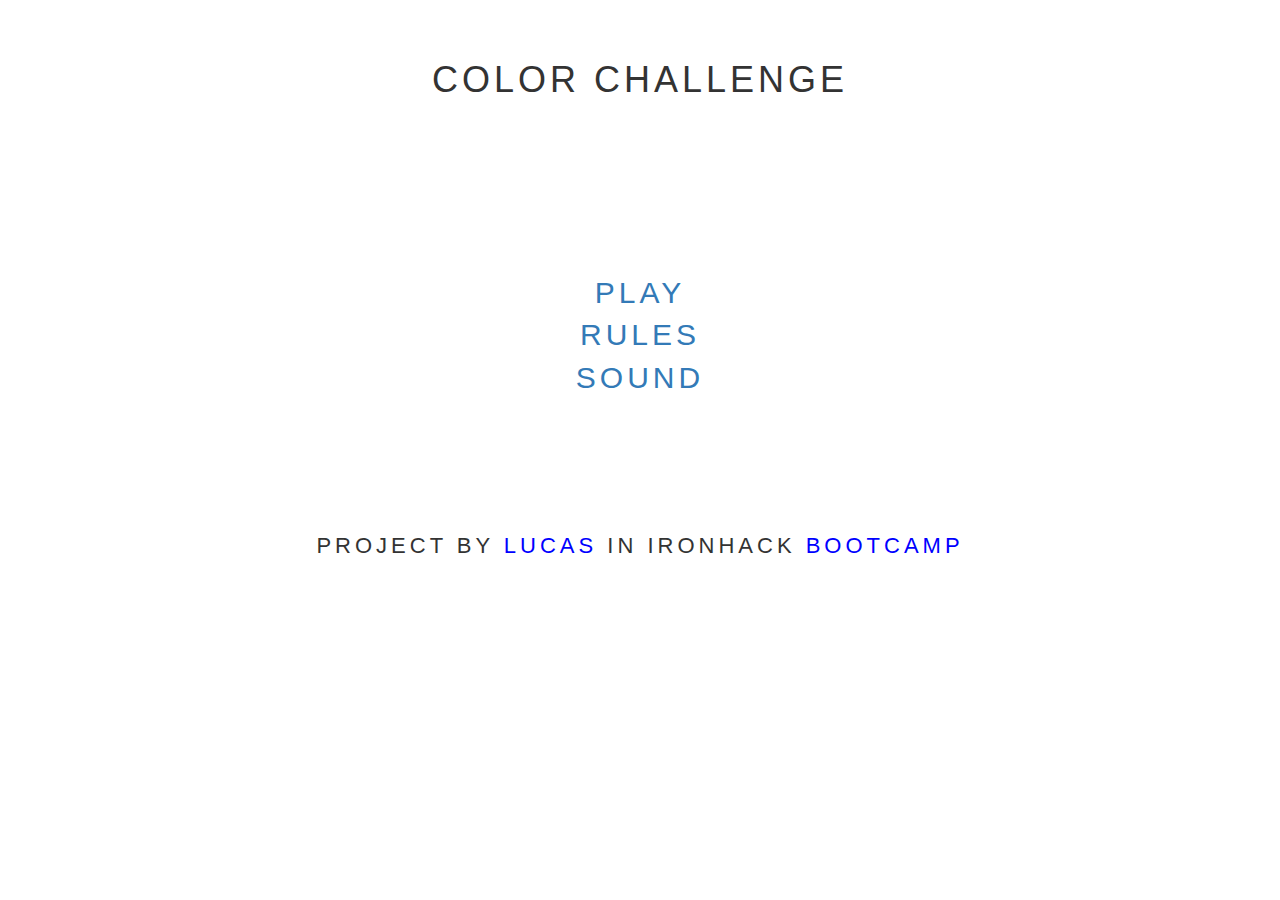
==== index.html @ 1034b1ee "done" ====
<!DOCTYPE html>
<html lang="en">
	<head>
		<meta charset="UTF-8" />
		<meta http-equiv="X-UA-Compatible" content="IE=edge,chrome=1">
    <meta name="viewport" content="width=device-width, initial-scale=1.0, user-scalable=0">

		<title>COLOR Challenge</title>

<!-- Links -->
		<link rel="shortcut icon" href="img/favicon.ico">
		<link rel="stylesheet" type="text/css" href="css/styles.css" />
    <link href="https://fonts.googleapis.com/css?family=Open+Sans:300,600" rel="stylesheet">
    <link rel="stylesheet" href="https://maxcdn.bootstrapcdn.com/bootstrap/3.3.7/css/bootstrap.min.css">
    <script src="https://ajax.googleapis.com/ajax/libs/jquery/1.12.4/jquery.min.js"></script>
    <script src="https://maxcdn.bootstrapcdn.com/bootstrap/3.3.7/js/bootstrap.min.js"></script>
<!-- Scripts -->
    <script src="lib/jquery-3.1.1.min.js"></script>
    <script type="text/javascript" src="lib/ion.sound-3.0.7/ion.sound.min.js"></script>
    <script src="https://ajax.googleapis.com/ajax/libs/jquery/3.1.1/jquery.min.js"></script>
    
	</head>

  <body>
      <section class="container">
        <h1>COLOR Challenge</h1>
        <img class="border" src="" alt="">
        <img class="border2" src="" alt="">
        <img class="border3" src="" alt="">
        
        <ul class="list">
          <li><a href="game.html" class="play-game">Play</a></li>
          <li><a data-toggle="modal" href="#rules">Rules</a></li>
          <li><a href="#">Sound</a></li>
        </ul>

        <!-- Modal -->
        <div class="modal fade" id="rules">
            <div class="modal-dialog" role="document">
              <div class="modal-content">
                <div class="modal-header">
                  <h3 class="modal-title">Rules</h3>
                  <button type="button" class="close" data-dismiss="modal" aria-label="Close">
                    <span aria-hidden="true">&times;</span>
                  </button>
                </div>
                <div class="modal-body">
                    <ul>
                      <li class="rule">Choose the color that is the best option.</li>
                      <li class="rule">You have 3 lives or start over again.</li>
                      <li class="rule">If you feel stuck, you can ask for help (Hint!)</li>
                    </ul>
                </div>

              </div>
            </div>
          </div>
      <!-- / Modal -->

      </section>

      <footer>
				<div class="copyright">
					<p>Project by <a href="https://github.com/luquifb" target="_blank">Lucas</a> in Ironhack<a href="https://www.ironhack.com/en/web-development-bootcamp" target="_blank"> Bootcamp</a></p>
				</div>
      </footer>

  <!-- Scripts -->
        <script src="js/app.js"></script>
        <script src="js/game.js"></script>
    </body>
</html>
---- css/styles.css ----
@import url('https://fonts.googleapis.com/css?family=Open+Sans|Roboto');

/* body {
  position: absolute;
  margin: 100px 400px;
  font-family: 'Roboto', sans-serif;
  padding: 50px;
} */

body {
  font-family: sans-serif;
  text-transform: uppercase;
  letter-spacing: 4px;
  font-weight: 100;
  text-align: center;
  padding-top: 40px;
  font-size: 25px;
}

h1 {
  font-size: 60px;
  text-align: center;
  /* border: 5px solid black;
  padding: 20px;
  color: #FFF; */
}

h2 {
  font-size: 40px;
  text-align: center;
}

h3 {
  font-size: 30px;
  text-align: center;
}

h4 {
  font-size: 25px;
  margin-top: 40px;
}

/* .container {
  position: relative;
  display: inline-block;
} */

/* #container-color {
  text-align: center;
  color: #ffffff;
  font-family: 'Roboto', sans-serif;
  font-weight: bolder;
  text-transform: uppercase;
  transition: 1s;
} */

.list {
  position: relative;
  list-style-type: none;
  font-size: 30px;
  margin: 60px 400px;
  /* border: 2px solid black; */
  padding: 20px 0;
}

.border {
  border: 1px solid white;
  padding: 30px;
  margin: 10px;
  position: inline-block;
  border-radius: 50%;
}
.border2 {
  border: 1px solid white;
  padding: 30px;
  margin: 10px;
  position: inline-block;
  border-radius: 50%;
}
.border3 {
  border: 1px solid white;
  padding: 30px;
  margin: 10px;
  position: inline-block;
  border-radius: 50%;
}

.list > a {
  color: #FFF;
  
}

.rule {
  padding: 20px;
}

span {
  padding: 3px;
}

article {
  padding: 10px;
  /* margin: auto; */
  /* text-align: center; */
  height: 48px;
  /* width: 300px; */
  margin-bottom: 40px;
  margin-top: 60px;
}

.colors {
  padding: 10px;
  margin-top: 60px;
}

.colors-2 {
  padding: 10px;
  margin-top: 40px;
}

.btn {
  display: inline-block;
  margin-top: 20px;
  border: 1px solid;
  border-radius: 50%;
  color: #000;
  font-size: 30px;
  width: 150px;
  padding: 5px;
}

/* .btn-2 {
  border-radius: 50%;
  width: 125px;
  padding: 5px;
} */

.circle {
  border-radius: 50%;
  width: 125px;
  height: 125px;
}

.options {
  margin-top: 200px;
}

.options-2 {
  margin: 20px 0;
}

.extras {
  display: inline;  
  margin-top: 30px;
}

.extras-2 {
  margin-top: 100px;
}

.red {
  background: #FF0000;  
}

.blue {
  background: #0000FF;
}

.green {
  background: #00FF00;  
}

.cyan {
  background: #00FFFF;
}

.black {
  background: #000000;
}

.white {
  background: #FFFFFF;
}

.yellow {
  background: #FFFF00;
}

.violet {
  background: #FF00FF;
}

.align {
  text-align: center;
}

footer {
  margin: 50px 0 30px 0;
  font-size: 22px;
}

footer a{
  color: #0000FF;  
}

.help {
  color: red;
}

/* Bouncing colors */
.bouncing-color,
.bouncing-color::before,
.bouncing-color::after {
  left: 35%;
  top: 50%;
  margin-left: -35px;
  margin-top: -50px;
  position: absolute;
  vertical-align: middle;
  background: #00FF00;
  width: 100px;
  height: 100px;
  border-radius: 50%;
}

.bouncing-color::before {
  content: "";
  animation: bounce 1.5s infinite;
}
.bouncing-color::after {
  content: "";
  animation: bounce 1.5s -0.4s infinite;
}

.bouncing-color-2,
.bouncing-color-2::before,
.bouncing-color-2::after {
  left: 65%;
  top: 50%;
  margin-left: -65px;
  margin-top: -50px;
  position: absolute;
  vertical-align: middle;
  background: #0000FF;
  width: 100px;
  height: 100px;
  border-radius: 50%;
}

.bouncing-color-2::before {
  content: "";
  animation: bounce 1.5s infinite;
}
.bouncing-color-2::after {
  content: "";
  animation: bounce 1.5s -0.4s infinite;
}

.bouncing-color-3,
.bouncing-color-3::before,
.bouncing-color-3::after {
  left: 30%;
  top: 80%;
  margin-left: -30px;
  margin-top: -80px;
  position: absolute;
  vertical-align: middle;
  background: #FF0000;
  width: 100px;
  height: 100px;
  border-radius: 50%;
}

.bouncing-color-3::before {
  content: "";
  animation: bounce 1.5s infinite;
}
.bouncing-color-3::after {
  content: "";
  animation: bounce 1.5s -0.4s infinite;
}

.bouncing-color-4,
.bouncing-color-4::before,
.bouncing-color-4::after {
  left: 50%;
  top: 80%;
  margin-left: -50px;
  margin-top: -80px;
  position: absolute;
  vertical-align: middle;
  background: #00FF00;
  width: 100px;
  height: 100px;
  border-radius: 50%;
}

.bouncing-color-4::before {
  content: "";
  animation: bounce 1.5s infinite;
}
.bouncing-color-4::after {
  content: "";
  animation: bounce 1.5s -0.4s infinite;
}

.bouncing-color-5,
.bouncing-color-5::before,
.bouncing-color-5::after {
  left: 70%;
  top: 80%;
  margin-left: -70px;
  margin-top: -80px;
  position: absolute;
  vertical-align: middle;
  background: #00FFFF;
  width: 100px;
  height: 100px;
  border-radius: 50%;
}

.bouncing-color-5::before {
  content: "";
  animation: bounce 1.5s infinite;
}
.bouncing-color-5::after {
  content: "";
  animation: bounce 1.5s -0.4s infinite;
}

/* Keyframes */
@-webkit-keyframes bounce {
  0% {
    transform: scale(0.8);
    -webkit-transform: scale(0.8);
    opacity: 1;
  }
  100% {
    transform: scale(2);
    -webkit-transform: scale(2);
    opacity: 0;
  }
}

/* Button effects */
.red-shutter-in-horizontal {
  display: inline-block;
  vertical-align: middle;
  -webkit-transform: perspective(1px) translateZ(0);
  transform: perspective(1px) translateZ(0);
  box-shadow: 0 0 1px transparent;
  position: relative;
  background: #FF0000;
  -webkit-transition-property: color;
  transition-property: color;
  -webkit-transition-duration: 0.3s;
  transition-duration: 0.3s;
}

.red-shutter-in-horizontal:before {
  content: "";
  position: absolute;
  z-index: -1;
  top: 0;
  bottom: 0;
  left: 0;
  right: 0;
  background: #FFF;
  -webkit-transform: scaleX(1);
  transform: scaleX(1);
  -webkit-transform-origin: 50%;
  transform-origin: 50%;
  -webkit-transition-property: transform;
  transition-property: transform;
  -webkit-transition-duration: 0.3s;
  transition-duration: 0.3s;
  -webkit-transition-timing-function: ease-out;
  transition-timing-function: ease-out;
}

.red-shutter-in-horizontal:hover, .red-shutter-in-horizontal:focus, .red-shutter-in-horizontal:active {
  color: white;
}
.red-shutter-in-horizontal:hover:before, .red-shutter-in-horizontal:focus:before, .red-shutter-in-horizontal:active:before {
  -webkit-transform: scaleX(0);
  transform: scaleX(0);
}


.cyan-shutter-in-horizontal {
  display: inline-block;
  vertical-align: middle;
  -webkit-transform: perspective(1px) translateZ(0);
  transform: perspective(1px) translateZ(0);
  box-shadow: 0 0 1px transparent;
  position: relative;
  background: #00FFFF;
  -webkit-transition-property: color;
  transition-property: color;
  -webkit-transition-duration: 0.3s;
  transition-duration: 0.3s;
}

.cyan-shutter-in-horizontal:before {
  content: "";
  position: absolute;
  z-index: -1;
  top: 0;
  bottom: 0;
  left: 0;
  right: 0;
  background: #FFF;
  -webkit-transform: scaleX(1);
  transform: scaleX(1);
  -webkit-transform-origin: 50%;
  transform-origin: 50%;
  -webkit-transition-property: transform;
  transition-property: transform;
  -webkit-transition-duration: 0.3s;
  transition-duration: 0.3s;
  -webkit-transition-timing-function: ease-out;
  transition-timing-function: ease-out;
}

.cyan-shutter-in-horizontal:hover, .cyan-shutter-in-horizontal:focus, .cyan-shutter-in-horizontal:active {
  color: white;
}
.cyan-shutter-in-horizontal:hover:before, .cyan-shutter-in-horizontal:focus:before, .cyan-shutter-in-horizontal:active:before {
  -webkit-transform: scaleX(0);
  transform: scaleX(0);
}

.yellow-shutter-in-horizontal {
  display: inline-block;
  vertical-align: middle;
  -webkit-transform: perspective(1px) translateZ(0);
  transform: perspective(1px) translateZ(0);
  box-shadow: 0 0 1px transparent;
  position: relative;
  background: #FFFF00;
  -webkit-transition-property: color;
  transition-property: color;
  -webkit-transition-duration: 0.3s;
  transition-duration: 0.3s;
}

.yellow-shutter-in-horizontal:before {
  content: "";
  position: absolute;
  z-index: -1;
  top: 0;
  bottom: 0;
  left: 0;
  right: 0;
  background: #FFF;
  -webkit-transform: scaleX(1);
  transform: scaleX(1);
  -webkit-transform-origin: 50%;
  transform-origin: 50%;
  -webkit-transition-property: transform;
  transition-property: transform;
  -webkit-transition-duration: 0.3s;
  transition-duration: 0.3s;
  -webkit-transition-timing-function: ease-out;
  transition-timing-function: ease-out;
}

.yellow-shutter-in-horizontal:hover, .yellow-shutter-in-horizontal:focus, .yellow-shutter-in-horizontal:active {
  color: white;
}
.yellow-shutter-in-horizontal:hover:before, .yellow-shutter-in-horizontal:focus:before, .yellow-shutter-in-horizontal:active:before {
  -webkit-transform: scaleX(0);
  transform: scaleX(0);
}
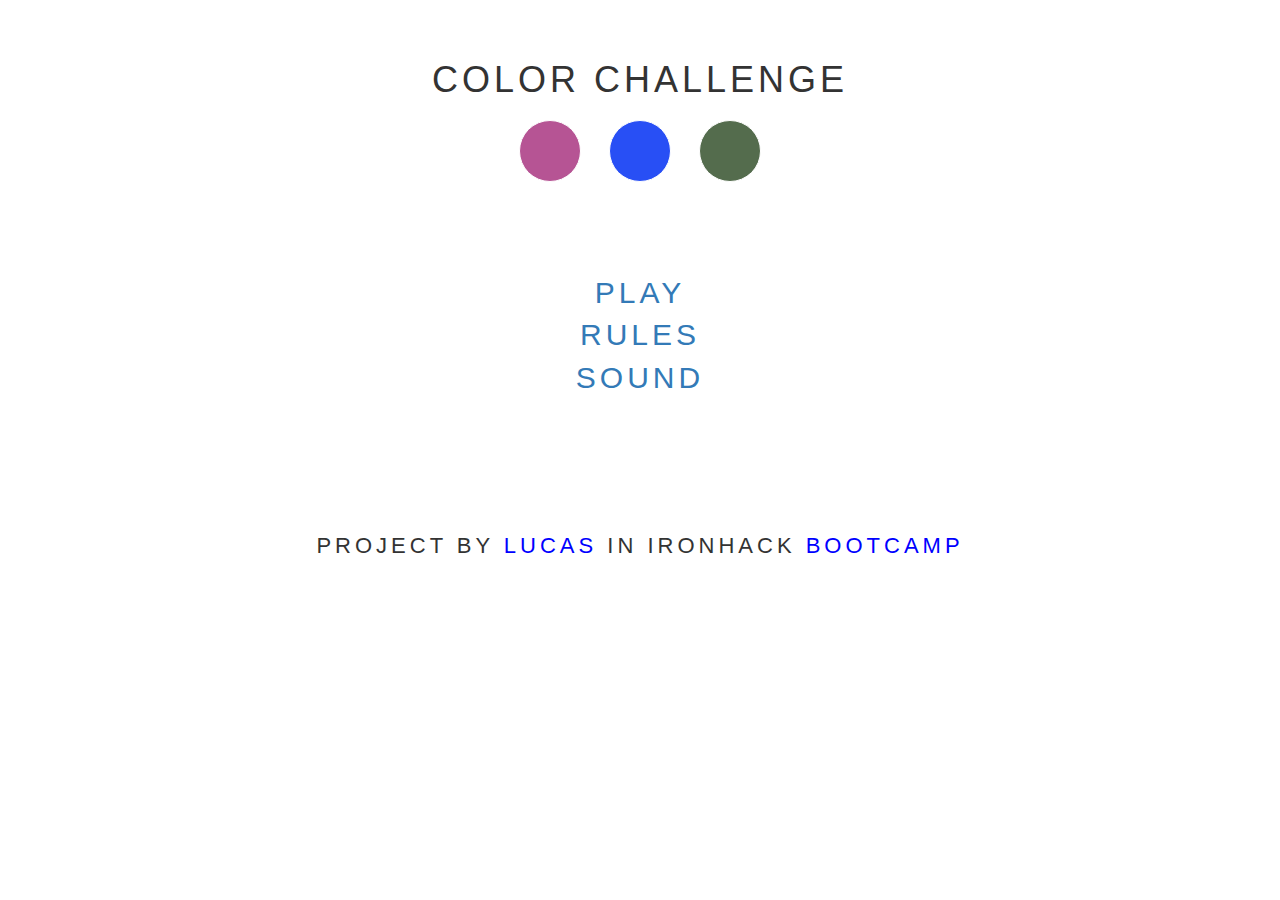
==== commit 096255b5: "colores de circulos aleatorios" ====
--- a/index.html
+++ b/index.html
@@ -8,7 +8,7 @@
 		<title>COLOR Challenge</title>
 
 <!-- Links -->
-		<link rel="shortcut icon" href="img/favicon.ico">
+		<!-- <link rel="shortcut icon" href="img/favicon.ico"> -->
 		<link rel="stylesheet" type="text/css" href="css/styles.css" />
     <link href="https://fonts.googleapis.com/css?family=Open+Sans:300,600" rel="stylesheet">
     <link rel="stylesheet" href="https://maxcdn.bootstrapcdn.com/bootstrap/3.3.7/css/bootstrap.min.css">
@@ -16,8 +16,11 @@
     <script src="https://maxcdn.bootstrapcdn.com/bootstrap/3.3.7/js/bootstrap.min.js"></script>
 <!-- Scripts -->
     <script src="lib/jquery-3.1.1.min.js"></script>
-    <script type="text/javascript" src="lib/ion.sound-3.0.7/ion.sound.min.js"></script>
     <script src="https://ajax.googleapis.com/ajax/libs/jquery/3.1.1/jquery.min.js"></script>
+
+    <!-- Lodash -->
+    <script src="https://cdnjs.cloudflare.com/ajax/libs/lodash.js/4.16.4/lodash.js"></script>
+    
     
 	</head>
 
@@ -66,7 +69,10 @@
       </footer>
 
   <!-- Scripts -->
+  
         <script src="js/app.js"></script>
         <script src="js/game.js"></script>
+        <script src="js/colors.js"></script>
+        
     </body>
 </html>
--- a/css/styles.css
+++ b/css/styles.css
@@ -110,7 +110,8 @@
 
 .colors {
   padding: 10px;
-  margin-top: 60px;
+  margin-top: 40px;
+  position: relative;
 }
 
 .colors-2 {
@@ -158,35 +159,35 @@
   margin-top: 100px;
 }
 
-.red {
+.Red {
   background: #FF0000;  
 }
 
-.blue {
+.Blue {
   background: #0000FF;
 }
 
-.green {
+.Green {
   background: #00FF00;  
 }
 
-.cyan {
+.Cian {
   background: #00FFFF;
 }
 
-.black {
+.Black {
   background: #000000;
 }
 
-.white {
+.White {
   background: #FFFFFF;
 }
 
-.yellow {
+.Yellow {
   background: #FFFF00;
 }
 
-.violet {
+.Violet {
   background: #FF00FF;
 }
 
@@ -471,4 +472,37 @@
 .yellow-shutter-in-horizontal:hover:before, .yellow-shutter-in-horizontal:focus:before, .yellow-shutter-in-horizontal:active:before {
   -webkit-transform: scaleX(0);
   transform: scaleX(0);
-}+}
+
+#counter {
+  border-radius: 50%;
+  box-sizing: border-box;
+  color: #FF0000;
+  font-family: Arial;
+  font-size: 100px;
+  line-height: 200px;
+  height: 200px;
+  margin-top: -100px;
+  margin-left: -108px;
+  position: absolute;
+  left: 90%;
+  text-align: center;
+  top: 10%;
+  width: 200px;
+}
+
+.color-block {
+  width: 80px;
+  height: 80px;
+  border-radius: 50%;
+}
+
+.position-1 {
+  position: relative;
+  margin-left: 50px;
+}
+
+.position-2 {
+  position: relative;
+  margin-left: 150px;
+}
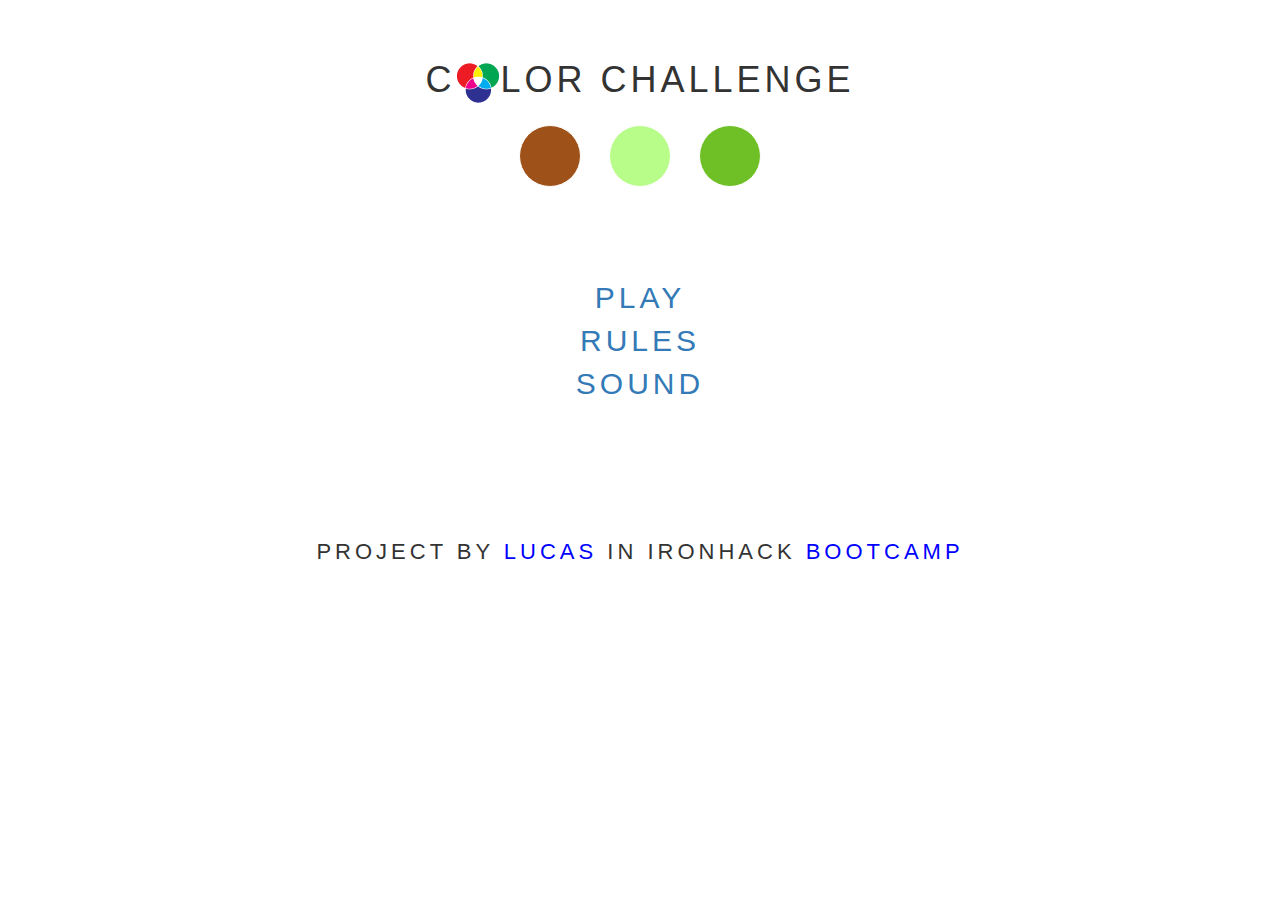
==== commit 1853544d: "get the correct answer and generate new challenge" ====
--- a/index.html
+++ b/index.html
@@ -4,19 +4,16 @@
 		<meta charset="UTF-8" />
 		<meta http-equiv="X-UA-Compatible" content="IE=edge,chrome=1">
     <meta name="viewport" content="width=device-width, initial-scale=1.0, user-scalable=0">
-
-		<title>COLOR Challenge</title>
+    
+    <title>COLOR Challenge</title>
 
 <!-- Links -->
-		<!-- <link rel="shortcut icon" href="img/favicon.ico"> -->
+    <link rel=icon href=img/favicon.png sizes="32x32" type="image/png">
 		<link rel="stylesheet" type="text/css" href="css/styles.css" />
     <link href="https://fonts.googleapis.com/css?family=Open+Sans:300,600" rel="stylesheet">
     <link rel="stylesheet" href="https://maxcdn.bootstrapcdn.com/bootstrap/3.3.7/css/bootstrap.min.css">
     <script src="https://ajax.googleapis.com/ajax/libs/jquery/1.12.4/jquery.min.js"></script>
     <script src="https://maxcdn.bootstrapcdn.com/bootstrap/3.3.7/js/bootstrap.min.js"></script>
-<!-- Scripts -->
-    <script src="lib/jquery-3.1.1.min.js"></script>
-    <script src="https://ajax.googleapis.com/ajax/libs/jquery/3.1.1/jquery.min.js"></script>
 
     <!-- Lodash -->
     <script src="https://cdnjs.cloudflare.com/ajax/libs/lodash.js/4.16.4/lodash.js"></script>
@@ -26,7 +23,7 @@
 
   <body>
       <section class="container">
-        <h1>COLOR Challenge</h1>
+        <h1>C<img src="img/color-logo.png" alt="Color Challenge logo">LOR Challenge</h1>
         <img class="border" src="" alt="">
         <img class="border2" src="" alt="">
         <img class="border3" src="" alt="">
--- a/css/styles.css
+++ b/css/styles.css
@@ -58,7 +58,7 @@
   position: relative;
   list-style-type: none;
   font-size: 30px;
-  margin: 60px 400px;
+  margin: 60px 10px;
   /* border: 2px solid black; */
   padding: 20px 0;
 }
@@ -143,7 +143,7 @@
 }
 
 .options {
-  margin-top: 200px;
+  margin-top: 125px;
 }
 
 .options-2 {
@@ -153,6 +153,7 @@
 .extras {
   display: inline;  
   margin-top: 30px;
+  padding: 25px;
 }
 
 .extras-2 {
@@ -190,6 +191,35 @@
 .Violet {
   background: #FF00FF;
 }
+
+.Orange {
+  background: #FF9900;
+}
+
+.Red-Orange {
+  background: #FF4500;
+}
+
+.Orange-Yellow {
+  background: #FFCC00;
+}
+
+.Green-Yellow {
+  background: #ADFF2F;
+}
+
+.Green-Blue {
+  background: #00FFFF;
+}
+
+.Blue-Violet {
+  background: #8A2BE2;
+}
+
+.Red-Violet {
+  background: #C71585;
+}
+
 
 .align {
   text-align: center;
@@ -491,7 +521,7 @@
   width: 200px;
 }
 
-.color-block {
+.circle {
   width: 80px;
   height: 80px;
   border-radius: 50%;
@@ -499,10 +529,38 @@
 
 .position-1 {
   position: relative;
-  margin-left: 50px;
+  left: 35%;
+  top: 80px;
+  margin-left: -35px;
+  margin-top: -50px;
 }
 
 .position-2 {
   position: relative;
-  margin-left: 150px;
-}
+  left: 65%;
+  top: 50px;
+  margin-left: -65px;
+  margin-top: -50px;
+}
+
+.operator {
+  /* font-size: 30px; */
+  color: red;
+}
+
+#timer-container {
+  padding-top: 30px;
+}
+
+#timer {
+  margin:10px 0 0 0;
+  border:none;
+  font-size:30px;
+}
+
+#timer-subheader {
+  margin:0;
+  padding:0;
+  border:none;
+  font-size:12px;
+}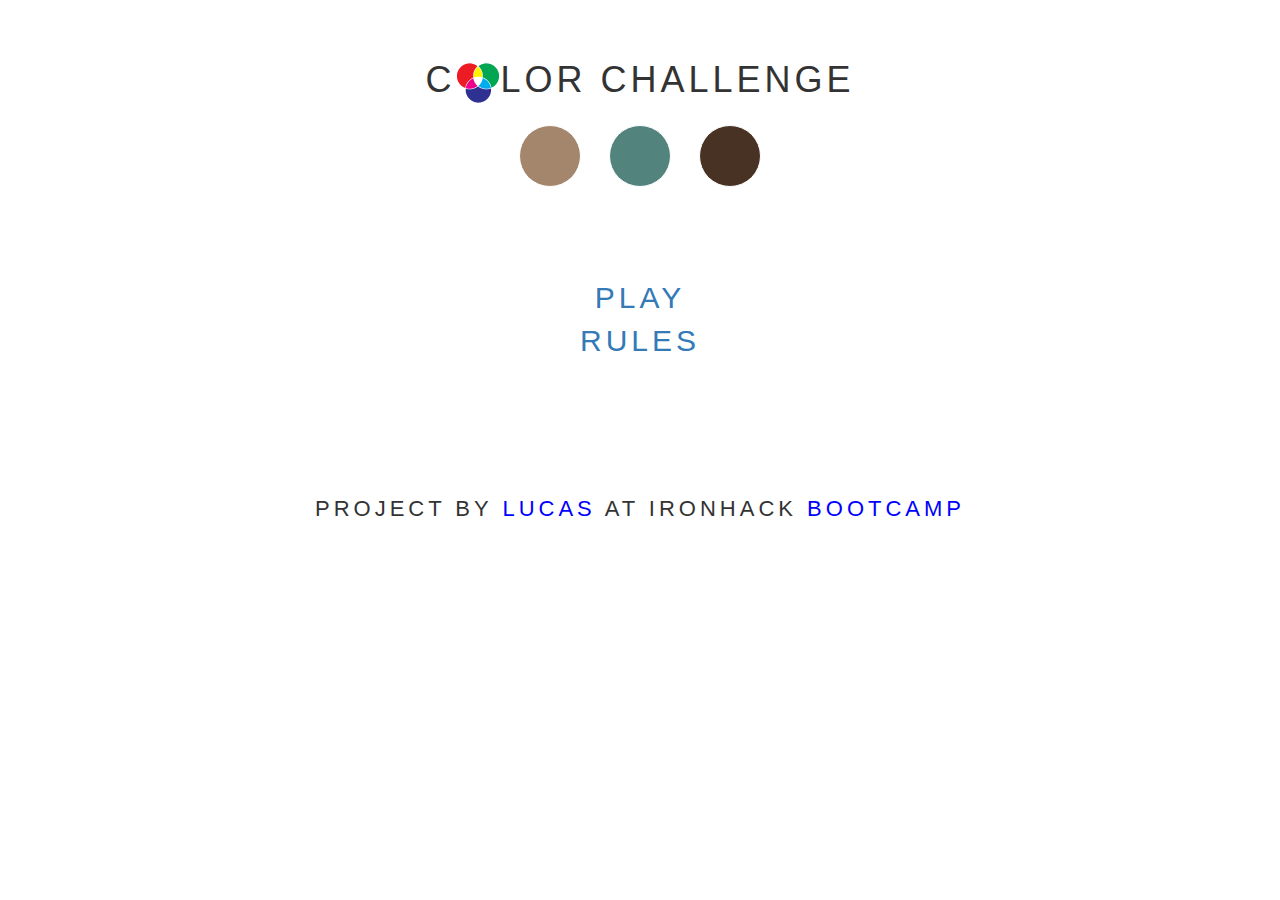
==== commit fff5aaad: "new details added" ====
--- a/index.html
+++ b/index.html
@@ -31,7 +31,7 @@
         <ul class="list">
           <li><a href="game.html" class="play-game">Play</a></li>
           <li><a data-toggle="modal" href="#rules">Rules</a></li>
-          <li><a href="#">Sound</a></li>
+          <!-- <li><a href="#">Sound</a></li> -->
         </ul>
 
         <!-- Modal -->
@@ -61,7 +61,7 @@
 
       <footer>
 				<div class="copyright">
-					<p>Project by <a href="https://github.com/luquifb" target="_blank">Lucas</a> in Ironhack<a href="https://www.ironhack.com/en/web-development-bootcamp" target="_blank"> Bootcamp</a></p>
+					<p>Project by <a href="https://github.com/luquifb" target="_blank">Lucas</a> at Ironhack<a href="https://www.ironhack.com/en/web-development-bootcamp" target="_blank"> Bootcamp</a></p>
 				</div>
       </footer>
 
--- a/css/styles.css
+++ b/css/styles.css
@@ -1,11 +1,4 @@
 @import url('https://fonts.googleapis.com/css?family=Open+Sans|Roboto');
-
-/* body {
-  position: absolute;
-  margin: 100px 400px;
-  font-family: 'Roboto', sans-serif;
-  padding: 50px;
-} */
 
 body {
   font-family: sans-serif;
@@ -20,9 +13,6 @@
 h1 {
   font-size: 60px;
   text-align: center;
-  /* border: 5px solid black;
-  padding: 20px;
-  color: #FFF; */
 }
 
 h2 {
@@ -40,26 +30,11 @@
   margin-top: 40px;
 }
 
-/* .container {
-  position: relative;
-  display: inline-block;
-} */
-
-/* #container-color {
-  text-align: center;
-  color: #ffffff;
-  font-family: 'Roboto', sans-serif;
-  font-weight: bolder;
-  text-transform: uppercase;
-  transition: 1s;
-} */
-
 .list {
   position: relative;
   list-style-type: none;
   font-size: 30px;
   margin: 60px 10px;
-  /* border: 2px solid black; */
   padding: 20px 0;
 }
 
@@ -87,7 +62,6 @@
 
 .list > a {
   color: #FFF;
-  
 }
 
 .rule {
@@ -130,12 +104,6 @@
   padding: 5px;
 }
 
-/* .btn-2 {
-  border-radius: 50%;
-  width: 125px;
-  padding: 5px;
-} */
-
 .circle {
   border-radius: 50%;
   width: 125px;
@@ -153,7 +121,6 @@
 .extras {
   display: inline;  
   margin-top: 30px;
-  padding: 25px;
 }
 
 .extras-2 {
@@ -212,6 +179,10 @@
   background: #00FFFF;
 }
 
+.color-span {
+  color: #31b0d5;
+}
+
 .Blue-Violet {
   background: #8A2BE2;
 }
@@ -219,7 +190,6 @@
 .Red-Violet {
   background: #C71585;
 }
-
 
 .align {
   text-align: center;
@@ -525,6 +495,7 @@
   width: 80px;
   height: 80px;
   border-radius: 50%;
+  border: 4px solid black;
 }
 
 .position-1 {
@@ -544,7 +515,6 @@
 }
 
 .operator {
-  /* font-size: 30px; */
   color: red;
 }
 
@@ -563,4 +533,4 @@
   padding:0;
   border:none;
   font-size:12px;
-}+}
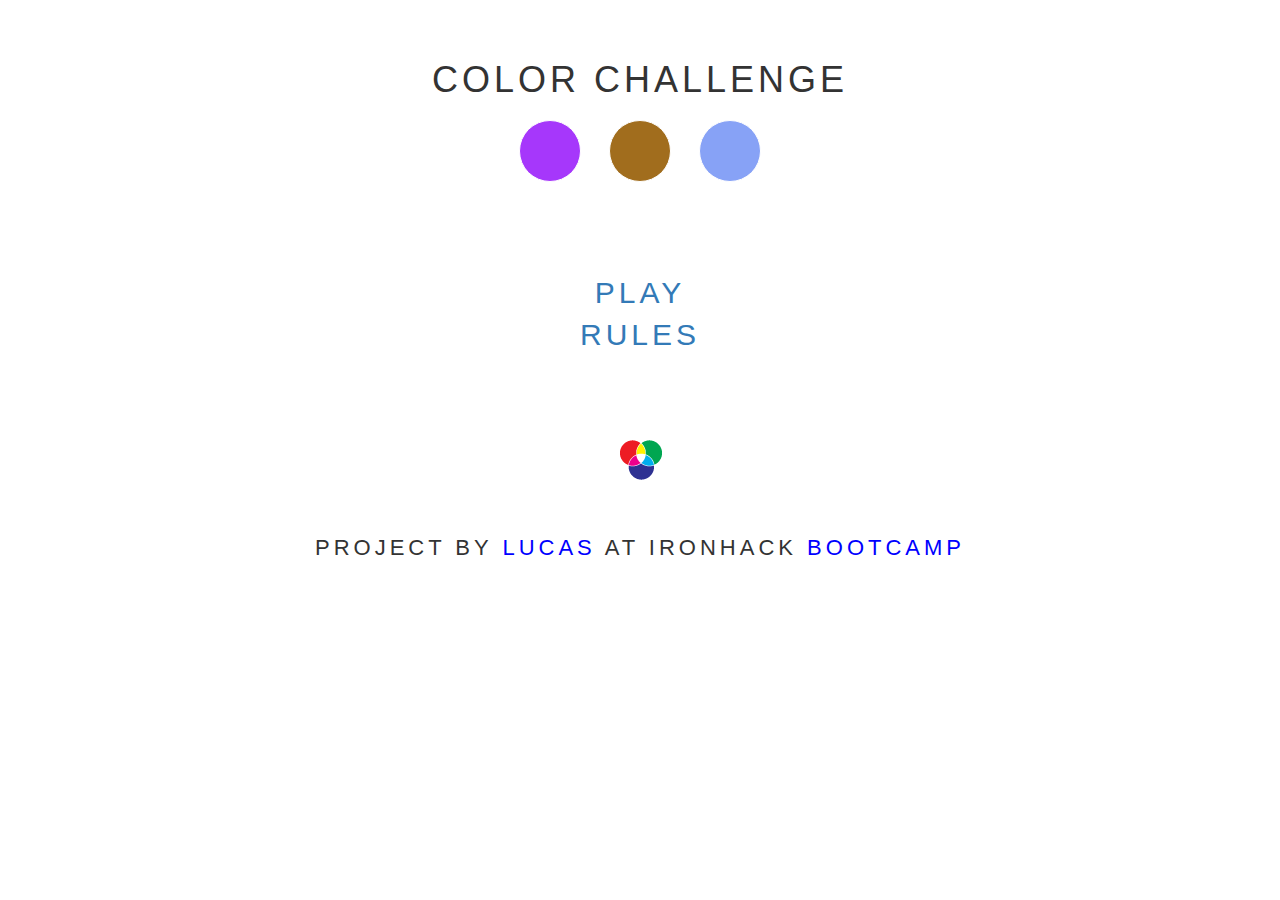
==== commit 7de5a82f: "small changes" ====
--- a/index.html
+++ b/index.html
@@ -23,7 +23,7 @@
 
   <body>
       <section class="container">
-        <h1>C<img src="img/color-logo.png" alt="Color Challenge logo">LOR Challenge</h1>
+        <h1>COLOR Challenge</h1>
         <img class="border" src="" alt="">
         <img class="border2" src="" alt="">
         <img class="border3" src="" alt="">
@@ -33,7 +33,9 @@
           <li><a data-toggle="modal" href="#rules">Rules</a></li>
           <!-- <li><a href="#">Sound</a></li> -->
         </ul>
-
+        
+        <img src="img/color-logo.png" alt="Color Challenge logo">
+        
         <!-- Modal -->
         <div class="modal fade" id="rules">
             <div class="modal-dialog" role="document">
--- a/css/styles.css
+++ b/css/styles.css
@@ -131,12 +131,24 @@
   background: #FF0000;  
 }
 
+.red {
+  color: #FF0000;
+}
+
 .Blue {
   background: #0000FF;
 }
 
+.blue {
+  color: #0000FF;
+}
+
 .Green {
   background: #00FF00;  
+}
+
+.green {
+  color: #00FF00;
 }
 
 .Cian {
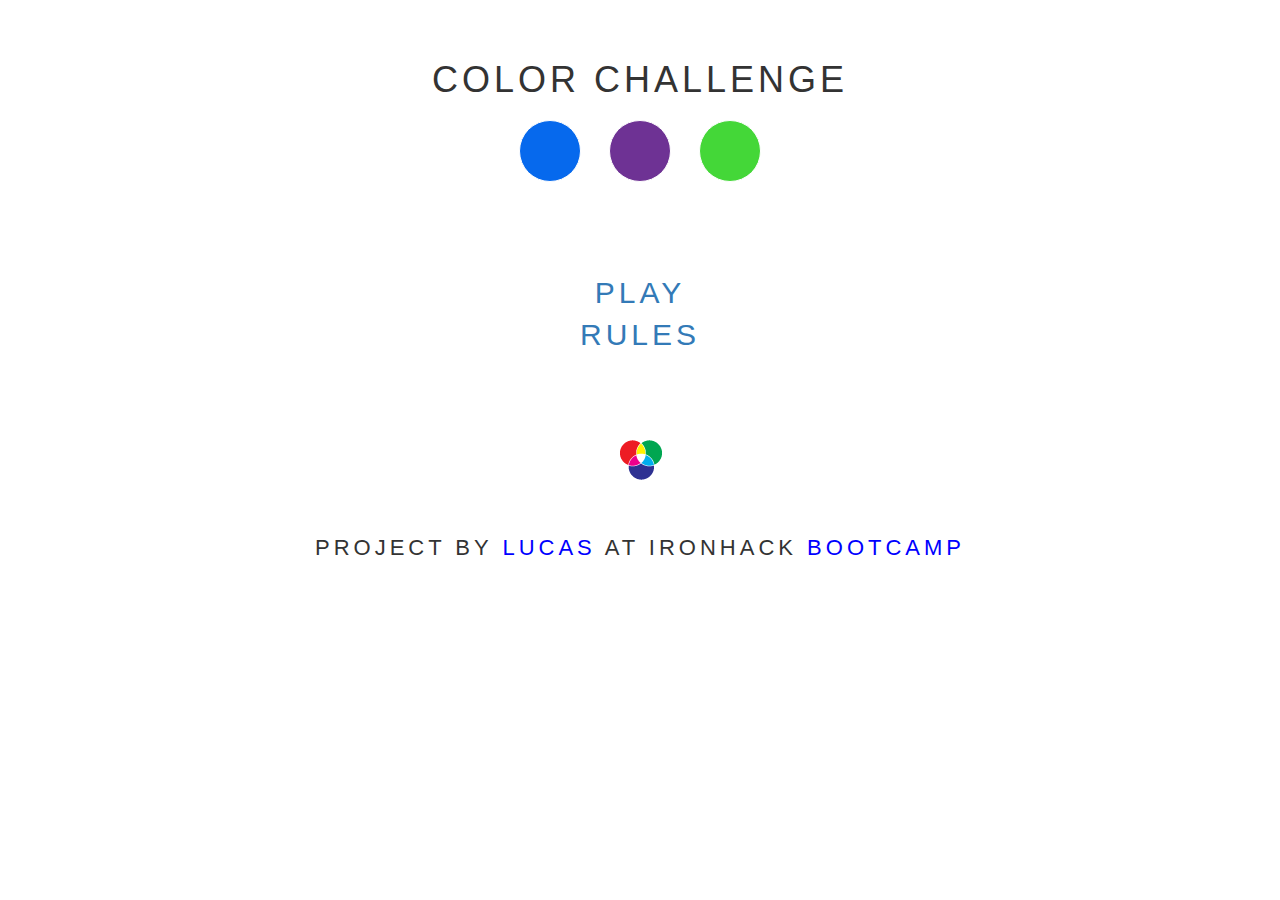
==== commit c7826948: "got colors options in random positions" ====
--- a/index.html
+++ b/index.html
@@ -7,7 +7,7 @@
     
     <title>COLOR Challenge</title>
 
-<!-- Links -->
+    <!-- Links -->  
     <link rel=icon href=img/favicon.png sizes="32x32" type="image/png">
 		<link rel="stylesheet" type="text/css" href="css/styles.css" />
     <link href="https://fonts.googleapis.com/css?family=Open+Sans:300,600" rel="stylesheet">
@@ -17,7 +17,6 @@
 
     <!-- Lodash -->
     <script src="https://cdnjs.cloudflare.com/ajax/libs/lodash.js/4.16.4/lodash.js"></script>
-    
     
 	</head>
 
@@ -67,10 +66,8 @@
 				</div>
       </footer>
 
-  <!-- Scripts -->
-  
+    <!-- Scripts -->
         <script src="js/app.js"></script>
-        <script src="js/game.js"></script>
         <script src="js/colors.js"></script>
         
     </body>
